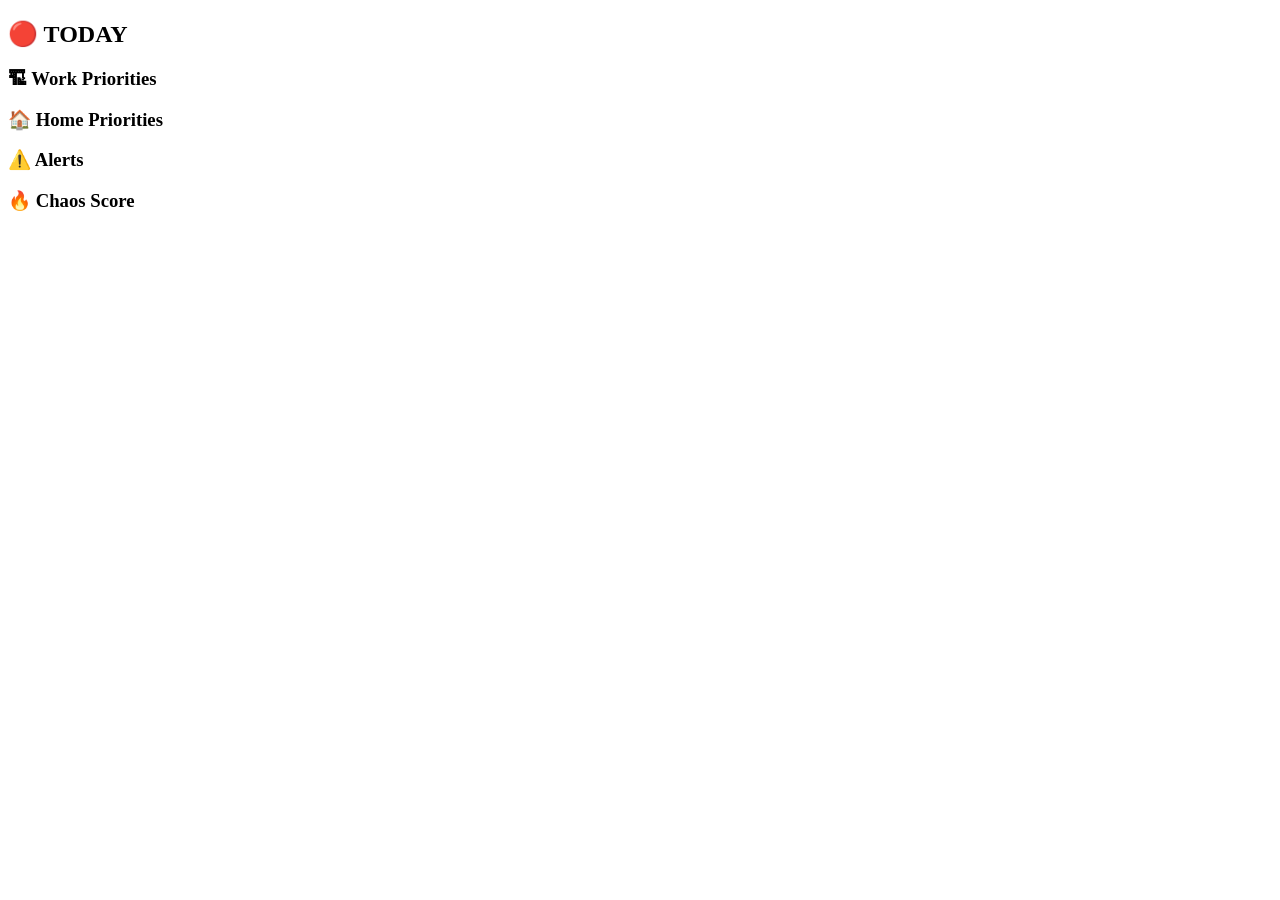
==== panels/today.html @ 4e92b609 "Add today.html for daily priorities and alerts" ====
<!DOCTYPE html>
<html lang="en">
<head>
<meta charset="UTF-8">
<link rel="stylesheet" href="../style.css">
</head>
<body>

<div class="panel">
  <h2>🔴 TODAY</h2>

  <div id="workSection">
    <h3>🏗 Work Priorities</h3>
    <ul id="workList"></ul>
  </div>

  <div id="homeSection">
    <h3>🏠 Home Priorities</h3>
    <ul id="homeList"></ul>
  </div>

  <div>
    <h3>⚠️ Alerts</h3>
    <ul id="alertsList"></ul>
  </div>

  <div>
    <h3>🔥 Chaos Score</h3>
    <p id="chaosScore"></p>
  </div>
</div>

<script src="../core/today-engine.js"></script>

<script>
let currentMode = "overview";

window.addEventListener("message", (event) => {
  currentMode = event.data.mode;
  updateView();
});

function updateView() {
  document.getElementById("workSection").style.display =
    currentMode === "home" ? "none" : "block";

  document.getElementById("homeSection").style.display =
    currentMode === "work" ? "none" : "block";
}
</script>

</body>
</html>
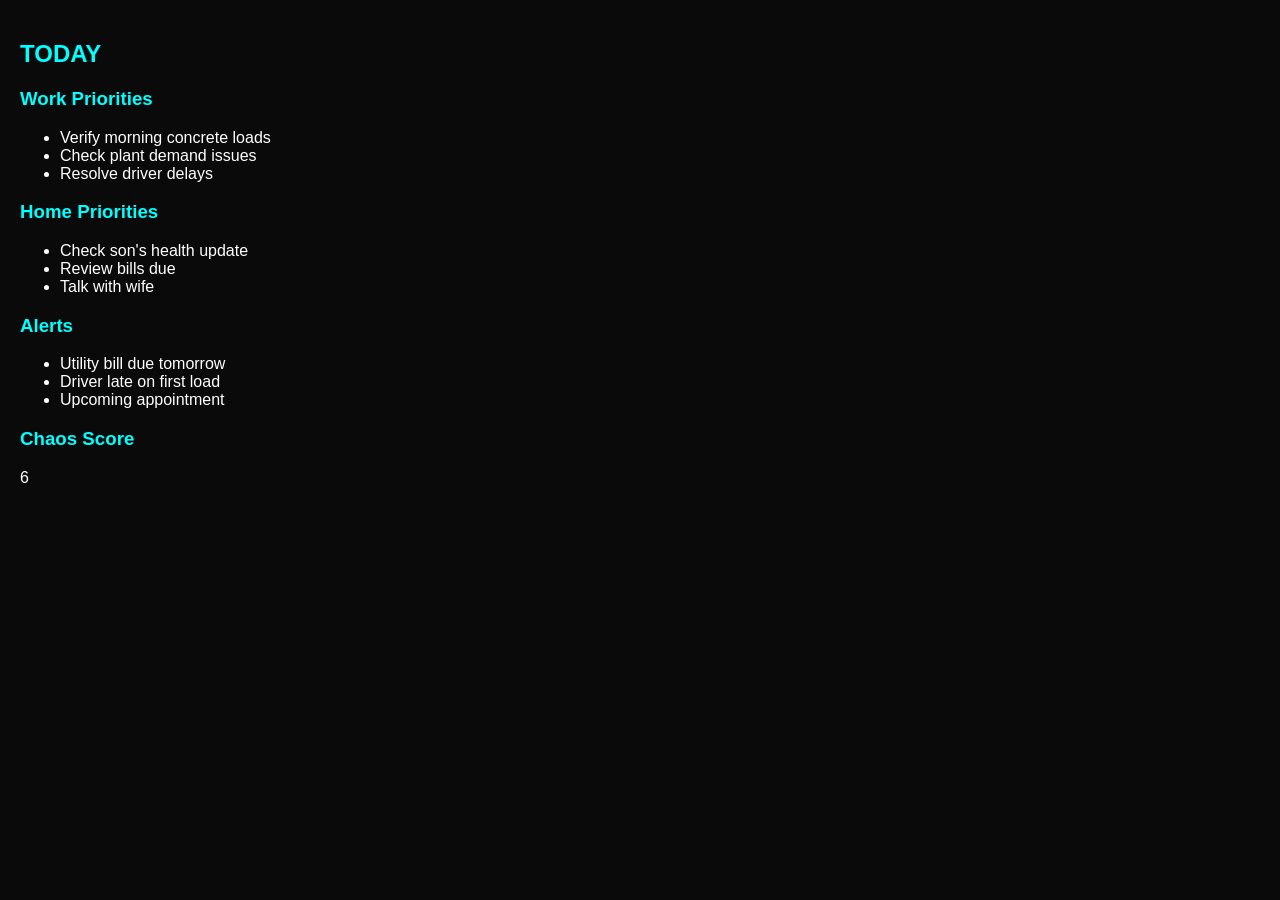
==== commit 40f491e1: "Fix Today panel loading and load report route" ====
--- a/panels/today.html
+++ b/panels/today.html
@@ -1,4 +1,4 @@
-  <!DOCTYPE html>
+<!DOCTYPE html>
 <html lang="en">
 <head>
 <meta charset="UTF-8">
@@ -7,35 +7,36 @@
 <body>
 
 <div class="panel">
-  <h2>🔴 TODAY</h2>
+  <h2>TODAY</h2>
 
   <div id="workSection">
-    <h3>🏗 Work Priorities</h3>
+    <h3>Work Priorities</h3>
     <ul id="workList"></ul>
   </div>
 
   <div id="homeSection">
-    <h3>🏠 Home Priorities</h3>
+    <h3>Home Priorities</h3>
     <ul id="homeList"></ul>
   </div>
 
   <div>
-    <h3>⚠️ Alerts</h3>
+    <h3>Alerts</h3>
     <ul id="alertsList"></ul>
   </div>
 
   <div>
-    <h3>🔥 Chaos Score</h3>
+    <h3>Chaos Score</h3>
     <p id="chaosScore"></p>
   </div>
 </div>
 
-<script src="../core/today-engine.js"></script>
+<script src="./today-engine.js"></script>
 
 <script>
 let currentMode = "overview";
 
 window.addEventListener("message", (event) => {
+  if (!event.data || !event.data.mode) return;
   currentMode = event.data.mode;
   updateView();
 });
@@ -47,6 +48,8 @@
   document.getElementById("homeSection").style.display =
     currentMode === "work" ? "none" : "block";
 }
+
+updateView();
 </script>
 
 </body>
--- a/style.css
+++ b/style.css
@@ -0,0 +1,37 @@
+body {
+  font-family: Arial, sans-serif;
+  background: #0a0a0a;
+  color: #fff;
+  margin: 0;
+}
+
+.topbar {
+  background: #111;
+  padding: 10px;
+  display: flex;
+  justify-content: space-between;
+  align-items: center;
+}
+
+button {
+  margin: 5px;
+  padding: 8px;
+  background: #222;
+  color: #fff;
+  border: none;
+  cursor: pointer;
+}
+
+iframe {
+  width: 100%;
+  height: 90vh;
+  border: none;
+}
+
+.panel {
+  padding: 20px;
+}
+
+h2, h3 {
+  color: #0ff;
+}
